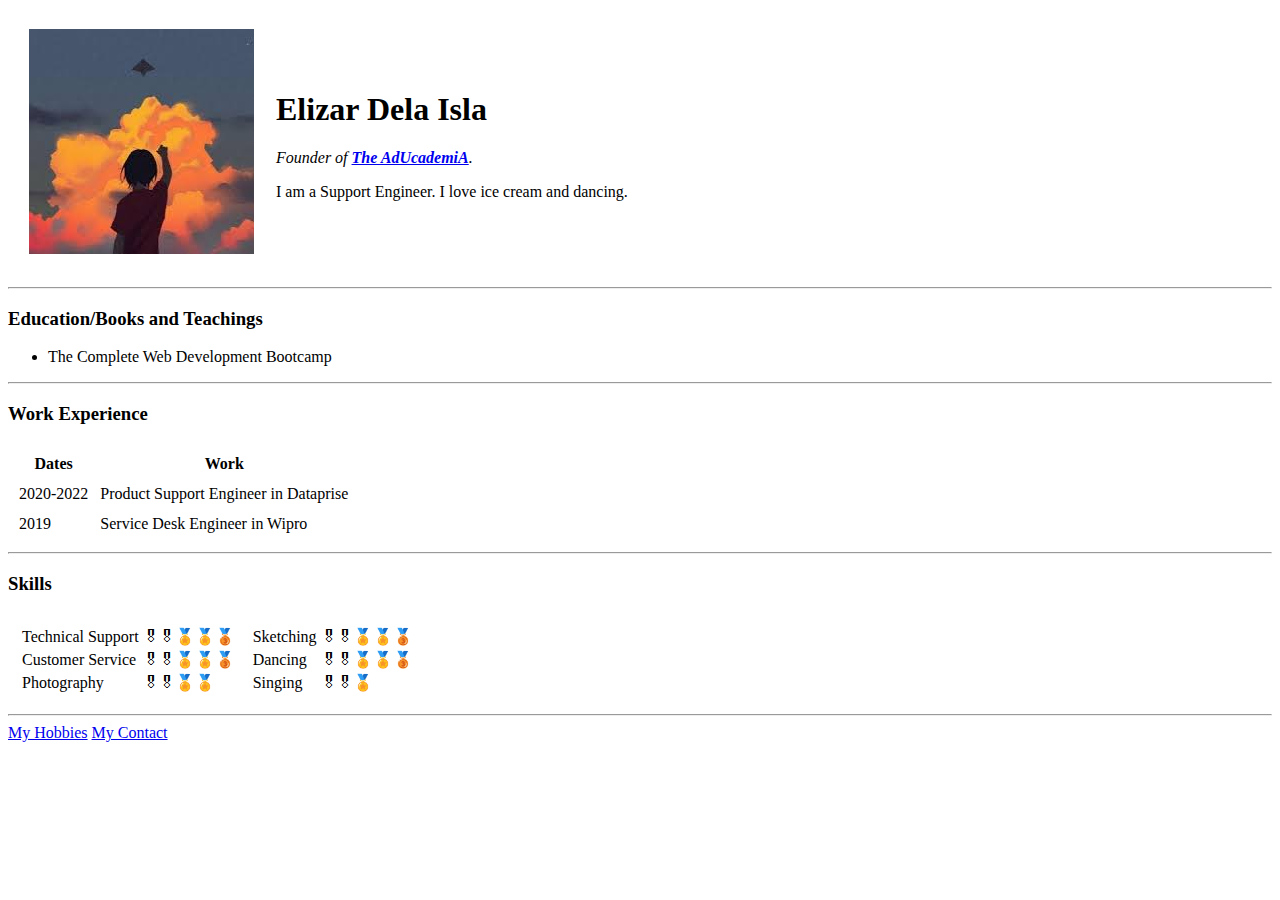
==== index.html @ 66b5d6cf "Add files via upload" ====
<!DOCTYPE html>
<html lang="en">
    <head>
            <!-- Meta used to make characters displayed correctly when generated and viewed on the website-->
        <meta charset="UTF-8">
            <!-- Copy Paste the emojis from the Web-->
        <title>🧑‍🚀 👨‍🚀Elizar's Personal Site</title>
    </head>
    <body>
            <!-- Putting image and Name inside the table -->
        <table cellspacing="20">
            <tr>
                <td><image src="[data-uri]" alt="Mountain"></image></td>
                <td><h1>Elizar Dela Isla</h1><p><em>Founder of <strong><a href="https://youtube.com">The AdUcademiA</a></strong>.</em></p>
                    <p>I am a Support Engineer. I love ice cream and dancing.</p></td>
            </tr>
        </table>
        <hr>

            <!-- Image Source taken from the web / Placed the image inside the table
        <image src="[data-uri]" alt="Mountain"> -->
            <!-- Image source taken from the picture on the folder
            <image src="luffy.jpg"> -->
            <!-- Image source came from created folder "images"
            <image src="images/desktop.jpg"> -->

            <!-- Header and Paraghraph / Placed the name, link and Aducademia inside the table
        <h1>Elizar Dela Isla</h1>
            <!-- Emphasize and used Strong to give more meaning and stress
        <p><em>Founder of <strong><a href="https://youtube.com">The AdUcademiA</a></strong>.</em></p>
        <p>I am a Support Engineer. I love ice cream and dancing.</p> -->
        
        <h3>Education/Books and Teachings</h3>

            <!-- Unordered List, added list item-->
        <ul>
            <li>The Complete Web Development Bootcamp</li>
        </ul>
        <hr>


        <h3>Work Experience</h3>
        <!-- Removed the Info and placed to <table> and <td>
        <p>2020-2022 Product Support Engineer in Dataprise</p>
        <p>2019 Service Desk Engineer in Wipro</p> -->
        

        <table cellspacing="10">
                <!-- Added Table Head-->
            <thead>
                <tr>
                    <th>Dates</th>
                    <th>Work</th>
                </tr>
            </thead>


                <!-- Add Table data-->
            <tr>
                <td>2020-2022</td>
                <td>Product Support Engineer in Dataprise</td>
            </tr>
            <tr>
                <td>2019</td>
                <td>Service Desk Engineer in Wipro</td>
            </tr>
        </table>
        <hr>

            <!-- Added Skills with emoji -->
        <h3>Skills</h3>
        
            <!--1. Cont.1 Creating a 2 table with 2 data inside the main table. Copied the Skills and emoji and pasted here/added cellspacing -->
        <table cellspacing="10">
            <tr>
                    <!--1. Cont.2 Pasted in 1st table data-->
                <td>
                    <table>
                        <tr>
                            <td>Technical Support</td>
                            <td>🎖🎖🏅🏅🥉</td>
                        </tr>
                        <tr>
                            <td>Customer Service</td>
                            <td>🎖🎖🏅🏅🥉</td>
                        </tr>
                        <tr>
                            <td>Photography</td>
                            <td>🎖🎖🏅🏅</td>
                        </tr>
                    </table>
                </td>

                    <!-- This is the 2nd table data with another table-->
                <td>
                    <table>
                        <tr>
                            <td>Sketching</td>
                            <td>🎖🎖🏅🏅🥉</td>
                        </tr>
                        <tr>
                            <td>Dancing</td>
                            <td>🎖🎖🏅🏅🥉</td>
                        </tr>
                        <tr>
                            <td>Singing</td>
                            <td>🎖🎖🏅</td>
                        </tr>
                    </table>
                </td>
            </tr>
        </table>
        
            <!--1. Skills and Emoji, copied...
        <table>
            <tr>
                <td>Technical Support</td>
                <td>🎖🎖🏅🏅🥉</td>
            </tr>
            <tr>
                <td>Customer Service</td>
                <td>🎖🎖🏅🏅🥉</td>
            </tr>
            <tr>
                <td>Photography</td>
                <td>🎖🎖🏅🏅🥉</td>
            </tr>
        </table> -->
        <hr>
        <a href="hobbies.html">My Hobbies</a>
        <a href="contact-me.html">My Contact</a>
</body>
</html>
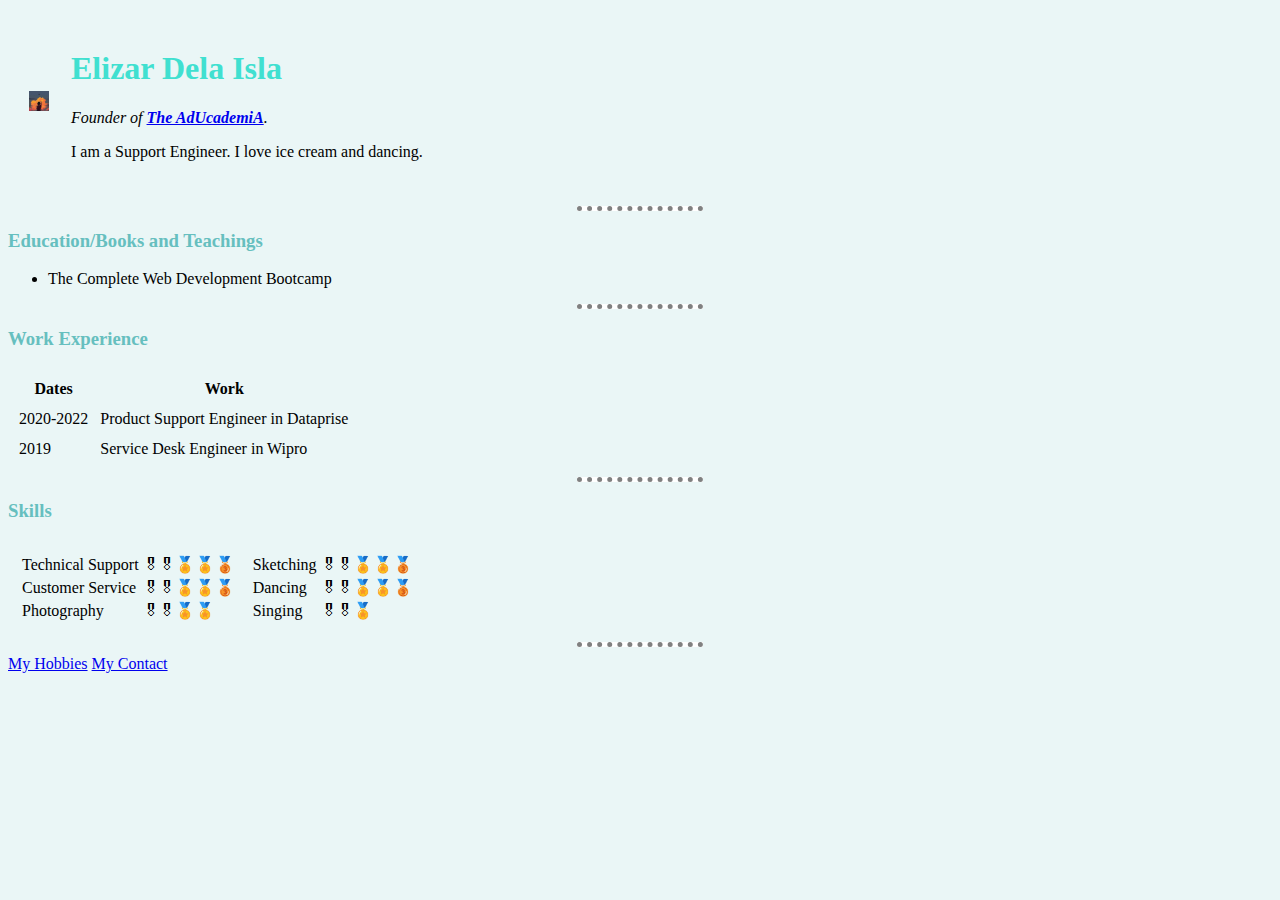
==== commit 6e2edc3a: "Update index.html" ====
--- a/index.html
+++ b/index.html
@@ -5,8 +5,37 @@
         <meta charset="UTF-8">
             <!-- Copy Paste the emojis from the Web-->
         <title>🧑‍🚀 👨‍🚀Elizar's Personal Site</title>
+        <link rel="stylesheet" href="css/styles.css">
+        
+
     </head>
+    <!-- Moving to the style.css page/adding external css on top  ... 
+        <style>
+            body {
+                 background-color: #eaf6f6;
+                 
+             }
+
+            /* Comment - Changes removed height:2px/ alternative border-style:dotted none */
+            hr {
+                background-color: white;
+                border-style: none;
+                border-top-style: dotted;
+                border-color: grey;
+                border-width: 5px;
+                width: 5%; /*-- This can be 30px or 30%, this stays evern if you resize the webpage */
+            }
+
+            img {
+                height: 20px;
+            }
+        
+        </style>    
+        -->    
     <body>
+    <!-- Inline CSS - Changing background color to blue/Setting up Internal CSS
+    <body style="background-color: powderblue"> -->
+
             <!-- Putting image and Name inside the table -->
         <table cellspacing="20">
             <tr>
--- a/css/styles.css
+++ b/css/styles.css
@@ -0,0 +1,27 @@
+body {
+    background-color: #eaf6f6; /* changed from eaf6f6 to honeydew */
+    
+}
+
+/* Comment - Changes removed height:2px/ alternative border-style:dotted none */
+hr {
+   background-color: white;
+   border-style: none;
+   border-top-style: dotted;
+   border-color: grey;
+   border-width: 5px;
+   width: 10%; /*-- This can be 30px or 30%, this stays evern if you resize the webpage */
+}
+
+img {
+   height: 20px;
+}
+
+h1 {
+    color: turquoise;
+}
+
+h3 {
+    color: #66bfbf;
+}
+
